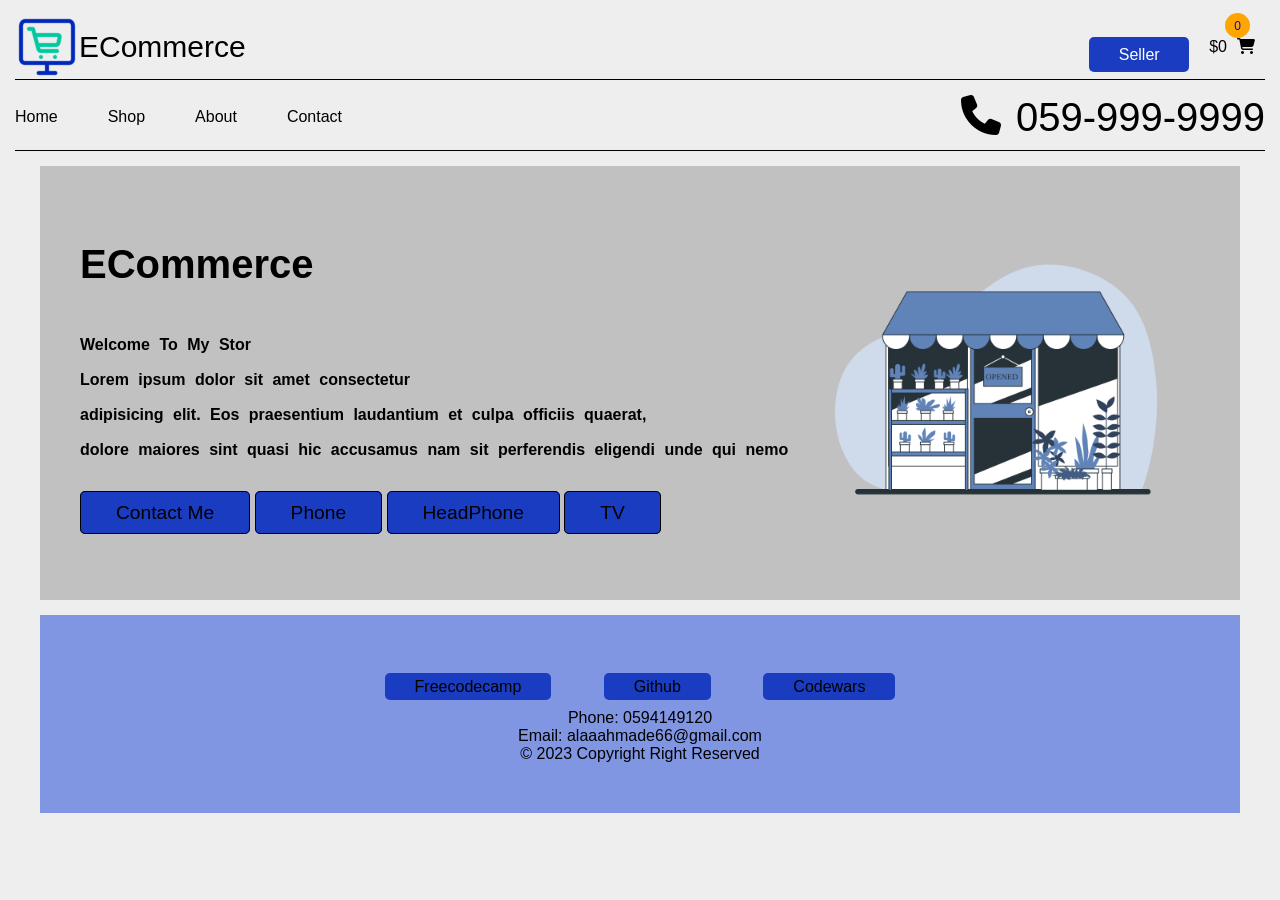
==== index.html @ c4371f76 "Add Files" ====
<!DOCTYPE html>
<html lang="en">
<head>
    <meta charset="UTF-8">
    <meta http-equiv="X-UA-Compatible" content="IE=edge">
    <meta name="viewport" content="width=device-width, initial-scale=1.0">
    <link rel="stylesheet" href="https://cdnjs.cloudflare.com/ajax/libs/font-awesome/6.3.0/css/all.min.css">
    <link rel="stylesheet" href="/style/home.css">
    <link rel="stylesheet" href="/style/top.css">
    <title>ECommerce</title>
</head>
<body>
    <section class="title-Content">
        <div class="logo">
            <img src="/img/trolley_ecommerce_online_shop_icon_250200.png" alt="Logo">
            ECommerce
        </div>
        <div class="Seller">
        </div>
        <div class="cart">
            <a id="seller" href="/pages/seeler.html">Seller</a>
            <p class="total">$<span id="totalPrice">0.00</span></p>
            <a class="cartIco" href="/pages/shops/cart.html"><i class="fa my-Cart fa-shopping-cart" aria-hidden="true"></i><span class="cartNum" id="cartNum"></span></a>
        </div>
    </section>
    <section class="nav-content">
        <div class="nav-bar">
            <ul>
                <li><a href="/index.html">Home</a></li>
                <li> <span id="shop">Shop</span>
                    <ul class="pages" id="pages">
                        <li><a href="/pages/shops/phone.html">Phone</a></li>
                        <li><a href="/pages/shops/tv.htm">TV</a></li>
                        <li><a href="/pages/shops/headphone.html">HeadPhone</a></li>
                    </ul>
                </li>
                <li><a href="/pages/About.html">About</a></li>
                <li><a href="/pages/contact.html">Contact</a></li>
            </ul>
        </div>
        <div class="contact-n">
            <i class="fa fa-phone" aria-hidden="true"></i>
            <p>059-999-9999</p>
        </div>
    </section>
    <section class="home">
        <div class="page">
            <div class="text-content">
                <h1>ECommerce</h1>
                <p>Welcome To My Stor<br> Lorem ipsum dolor sit amet consectetur <br> 
                adipisicing elit. Eos praesentium laudantium et culpa officiis quaerat,<br>
                dolore maiores sint quasi hic accusamus nam sit perferendis eligendi unde qui nemo</p>
                <a href="/pages/contact.html">Contact Me</a>
                <a href="/pages/shops/phone.html">Phone</a>
                <a href="/pages/shops/headphone.html">HeadPhone</a>
                <a href="/pages/shops/tv.htm">TV</a>
            </div>
            <div class="img-content">
                <img src="/img/Opened-bro.png" alt="img">
            </div>
        </div>
    </section>
    <footer >
        <div class="container-footer">
            <ul>
                <li class="btn"><a href="https://www.freecodecamp.org/alaaahmade" target="_blank" >Freecodecamp</a></li>
                <li class="btn"><a href="https://github.com/alaaahmade" target="_blank">Github</a></li>
                <li class="btn"><a href="https://www.codewars.com/users/alaaahmade" target="_blank">Codewars</a></li>
            </ul>
            <div class="print">
                <p class="foot">Phone: <span>059</span>4149120</p>
                <p class="foot">Email: <span>alaaahmade66</span>@gmail.com</p>
                <p><span>&copy; 2023</span> Copyright Right Reserved</p>
            </div>
        </div>
    </footer>
    <script src="js/products.js" type="module"></script>
    <script src="js/main.js" type="module"></script>
    <script src="js/home.js"></script>
</body>
</html>
---- style/home.css ----
.page{
    background-color: #c1c1c1;
    margin: 0 40px;
    display: flex;
    flex-direction: row;
    align-items: center;
    justify-content: space-between;
    padding: 15px 40px;
}
.page .img-content{
    width: 400px;
}
.page .text-content h1{
    font-size: 40px;
    margin-bottom: 40px;
}

.page .text-content p{
    line-height: 35px;
    word-spacing: 5px;
    font-weight: bold;
    margin-bottom: 35px;
}

.page .text-content a{
    color: black;
    text-decoration: none;
    padding: 10px 35px;
    border-radius: 5px;
    outline: none;
    border: 1px solid;
    font-size: 1.2em;
    background-color: #193cc0;

}

.page .img-content img{
    width: 100%;
}
---- style/top.css ----
*{
    margin: 0;
    padding: 0;
    box-sizing: border-box;
    font-family: italic, Arial, sans-serif;
}
body{
    background-color: #eee;
}
.title-Content{
    margin: 15px;
    display: flex;
    align-items: center;
    justify-content: space-between;
    border-bottom: 1.5px solid;
}
.logo{
    display: flex;
    align-items: center;
    justify-content: center;
    font-size: 30px;

}
.search form{
    display: flex;
    align-items: center;
    justify-content: center;
}
.search-input{
width: 500px;
height: 35px;
border-radius: 5px;
border:0;
outline: 0;
padding: 15px;
border-bottom: 1.5px solid #ccc;
background-color: #ccc;
}
.search form button{
    background-color: #193cc0;
    width: 55px;
    height: 35px;
    display: flex;
    align-items: center;
    justify-content: center;
    border-radius: 5px;
    cursor: pointer;
    border: 1px solid;
}
.cart{
    display: flex;
    align-items: center;
    justify-content: center;
}
.cart .total{
    margin-right: 10px;
}
.cart .my-Cart{
    cursor: pointer;
    margin-right: 10px;
    color: black;
}

.cart  #seller,
.cart  button{
    display: flex;
    justify-content: center;
    align-items: center;
    text-decoration: none;
    margin-right: 20px;
    margin-top: 15px;
    width: 100px;
    height: 35px;
    background-color: #193cc0;
    outline: 0;
    border: 0;
    border-radius: 5px;
    cursor: pointer;
    color: white;
    transition: 0.4s;
}
.nav-content{
    display: flex;
    align-items: center;
    justify-content: space-between;
    margin: 15px;
    padding-bottom: 10px;
    border-bottom: 1.5px solid;
}
.nav-content .nav-bar ul{
    list-style-type: none;
    display: flex;
    position: relative;
}
.nav-content .nav-bar ul li a{
    text-decoration: none;
    color: black;
}
.nav-content .nav-bar ul li {
    cursor: pointer;
    text-align: center;
    margin-right: 50px;
    transition: 0.9s;
    border-bottom:1.5px solid transparent;

}

.nav-content .nav-bar ul li:hover{
    border-bottom:1.5px solid black;
}

.nav-content .contact-n{
    display: flex;
    font-size: 40px;
}
.nav-content .contact-n .fa{
    margin-right: 15px;
}
.nav-content .nav-bar ul li .pages{
    width: 120px;
    display: none;
    flex-direction: column;
    position: absolute;
    background-color: #eee;
    justify-content: flex-start;
    align-items: center;
}
.nav-content .nav-bar ul li .pages li{
    margin: 10px 0;
}
.nav-content .nav-bar ul li .pages li:hover{
    width: 100%;
background-color:#ccc ;
}
.nav-content .nav-bar ul li .pages li a:hover{
    width: 100%;
background-color:#ccc ;
}
footer {
    margin: 15px 40px;
    color: black;
    padding-top: 50px;
    padding-bottom: 50px;
    background-color: #8196e3;
    display: flex;
    flex-direction: column;
    align-items: center;
    justify-content: space-evenly;

}

footer ul li a {

    color: black;
    text-decoration: none;
    text-transform: capitalize;
    background-color: #193cc0;
    padding: 5px 30px;
    border-radius: 5px;
    transition: 0.4s;
}

footer ul li a:hover {
    color: white;
}

footer ul li {

    list-style-type: none;
    display: inline-block;
    margin: 0.8rem 1.5rem;

}

.container-footer {
    display: flex;
    flex-direction: column;

}

.foot {
    text-align: center;
}

.print {
    text-align: center;
}
.cartIco{
    position: relative;
}
.cartNum{
    width: 25px;
    height: 25px;
    border-radius: 50%;
    background-color: orange;
    position: absolute;
    top: -25px;
    left: -12px;
    font-size: 12px;
    display: flex;
    align-items: center;
    justify-content: center;
}
button{
    transition: 0.4s;
}
button:hover,
.cart a:hover{
    box-shadow: 2px 2px 2px black;
}
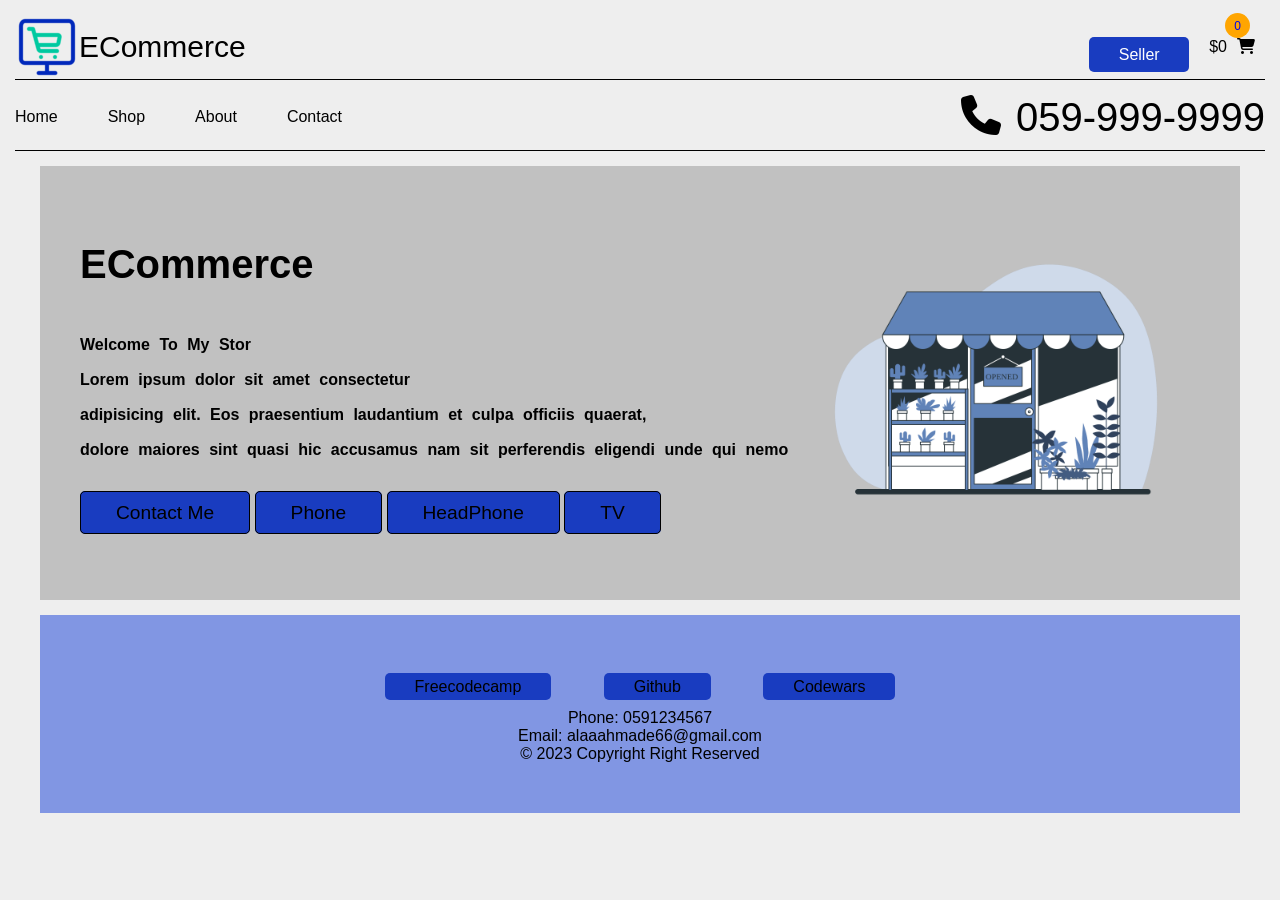
==== commit 1a9210d3: "Update index.html" ====
--- a/index.html
+++ b/index.html
@@ -1,41 +1,44 @@
 <!DOCTYPE html>
 <html lang="en">
+
 <head>
     <meta charset="UTF-8">
     <meta http-equiv="X-UA-Compatible" content="IE=edge">
     <meta name="viewport" content="width=device-width, initial-scale=1.0">
     <link rel="stylesheet" href="https://cdnjs.cloudflare.com/ajax/libs/font-awesome/6.3.0/css/all.min.css">
-    <link rel="stylesheet" href="/style/home.css">
-    <link rel="stylesheet" href="/style/top.css">
+    <link rel="stylesheet" href="style/home.css">
+    <link rel="stylesheet" href="style/top.css">
     <title>ECommerce</title>
 </head>
+
 <body>
     <section class="title-Content">
         <div class="logo">
-            <img src="/img/trolley_ecommerce_online_shop_icon_250200.png" alt="Logo">
+            <img src="img/trolley_ecommerce_online_shop_icon_250200.png" alt="Logo">
             ECommerce
         </div>
         <div class="Seller">
         </div>
         <div class="cart">
-            <a id="seller" href="/pages/seeler.html">Seller</a>
+            <a id="seller" href="pages/seeler.html">Seller</a>
             <p class="total">$<span id="totalPrice">0.00</span></p>
-            <a class="cartIco" href="/pages/shops/cart.html"><i class="fa my-Cart fa-shopping-cart" aria-hidden="true"></i><span class="cartNum" id="cartNum"></span></a>
+            <a class="cartIco" href="pages/shops/cart.html"><i class="fa my-Cart fa-shopping-cart"
+                    aria-hidden="true"></i><span class="cartNum" id="cartNum"></span></a>
         </div>
     </section>
     <section class="nav-content">
         <div class="nav-bar">
             <ul>
-                <li><a href="/index.html">Home</a></li>
+                <li><a href="index.html">Home</a></li>
                 <li> <span id="shop">Shop</span>
                     <ul class="pages" id="pages">
-                        <li><a href="/pages/shops/phone.html">Phone</a></li>
-                        <li><a href="/pages/shops/tv.htm">TV</a></li>
-                        <li><a href="/pages/shops/headphone.html">HeadPhone</a></li>
+                        <li><a href="pages/shops/phone.html">Phone</a></li>
+                        <li><a href="pages/shops/tv.htm">TV</a></li>
+                        <li><a href="pages/shops/headphone.html">HeadPhone</a></li>
                     </ul>
                 </li>
-                <li><a href="/pages/About.html">About</a></li>
-                <li><a href="/pages/contact.html">Contact</a></li>
+                <li><a href="pages/About.html">About</a></li>
+                <li><a href="pages/contact.html">Contact</a></li>
             </ul>
         </div>
         <div class="contact-n">
@@ -47,28 +50,28 @@
         <div class="page">
             <div class="text-content">
                 <h1>ECommerce</h1>
-                <p>Welcome To My Stor<br> Lorem ipsum dolor sit amet consectetur <br> 
-                adipisicing elit. Eos praesentium laudantium et culpa officiis quaerat,<br>
-                dolore maiores sint quasi hic accusamus nam sit perferendis eligendi unde qui nemo</p>
-                <a href="/pages/contact.html">Contact Me</a>
-                <a href="/pages/shops/phone.html">Phone</a>
-                <a href="/pages/shops/headphone.html">HeadPhone</a>
-                <a href="/pages/shops/tv.htm">TV</a>
+                <p>Welcome To My Stor<br> Lorem ipsum dolor sit amet consectetur <br>
+                    adipisicing elit. Eos praesentium laudantium et culpa officiis quaerat,<br>
+                    dolore maiores sint quasi hic accusamus nam sit perferendis eligendi unde qui nemo</p>
+                <a href="pages/contact.html">Contact Me</a>
+                <a href="pages/shops/phone.html">Phone</a>
+                <a href="pages/shops/headphone.html">HeadPhone</a>
+                <a href="pages/shops/tv.htm">TV</a>
             </div>
             <div class="img-content">
-                <img src="/img/Opened-bro.png" alt="img">
+                <img src="img/Opened-bro.png" alt="img">
             </div>
         </div>
     </section>
-    <footer >
+    <footer>
         <div class="container-footer">
             <ul>
-                <li class="btn"><a href="https://www.freecodecamp.org/alaaahmade" target="_blank" >Freecodecamp</a></li>
+                <li class="btn"><a href="https://www.freecodecamp.org/alaaahmade" target="_blank">Freecodecamp</a></li>
                 <li class="btn"><a href="https://github.com/alaaahmade" target="_blank">Github</a></li>
                 <li class="btn"><a href="https://www.codewars.com/users/alaaahmade" target="_blank">Codewars</a></li>
             </ul>
             <div class="print">
-                <p class="foot">Phone: <span>059</span>4149120</p>
+                <p class="foot">Phone: <span>059</span>1234567</p>
                 <p class="foot">Email: <span>alaaahmade66</span>@gmail.com</p>
                 <p><span>&copy; 2023</span> Copyright Right Reserved</p>
             </div>
@@ -78,4 +81,5 @@
     <script src="js/main.js" type="module"></script>
     <script src="js/home.js"></script>
 </body>
-</html>+
+</html>
